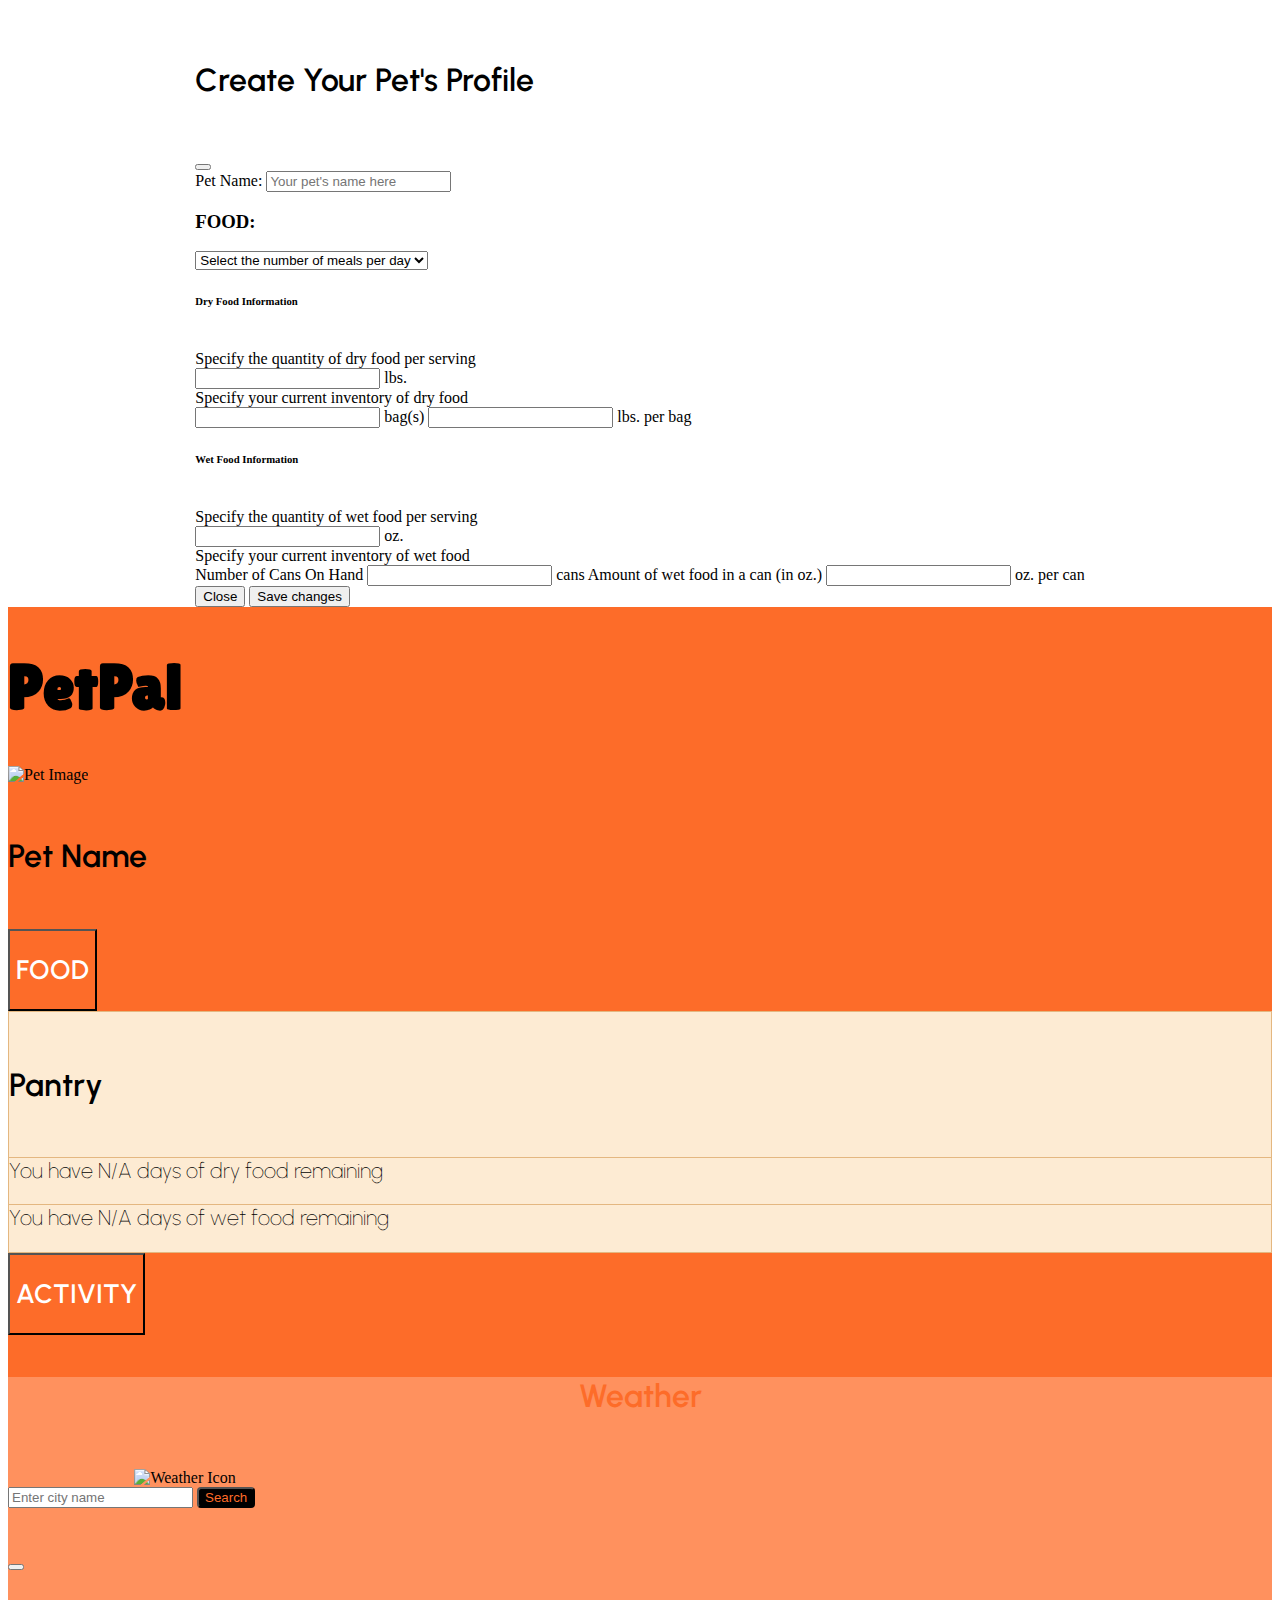
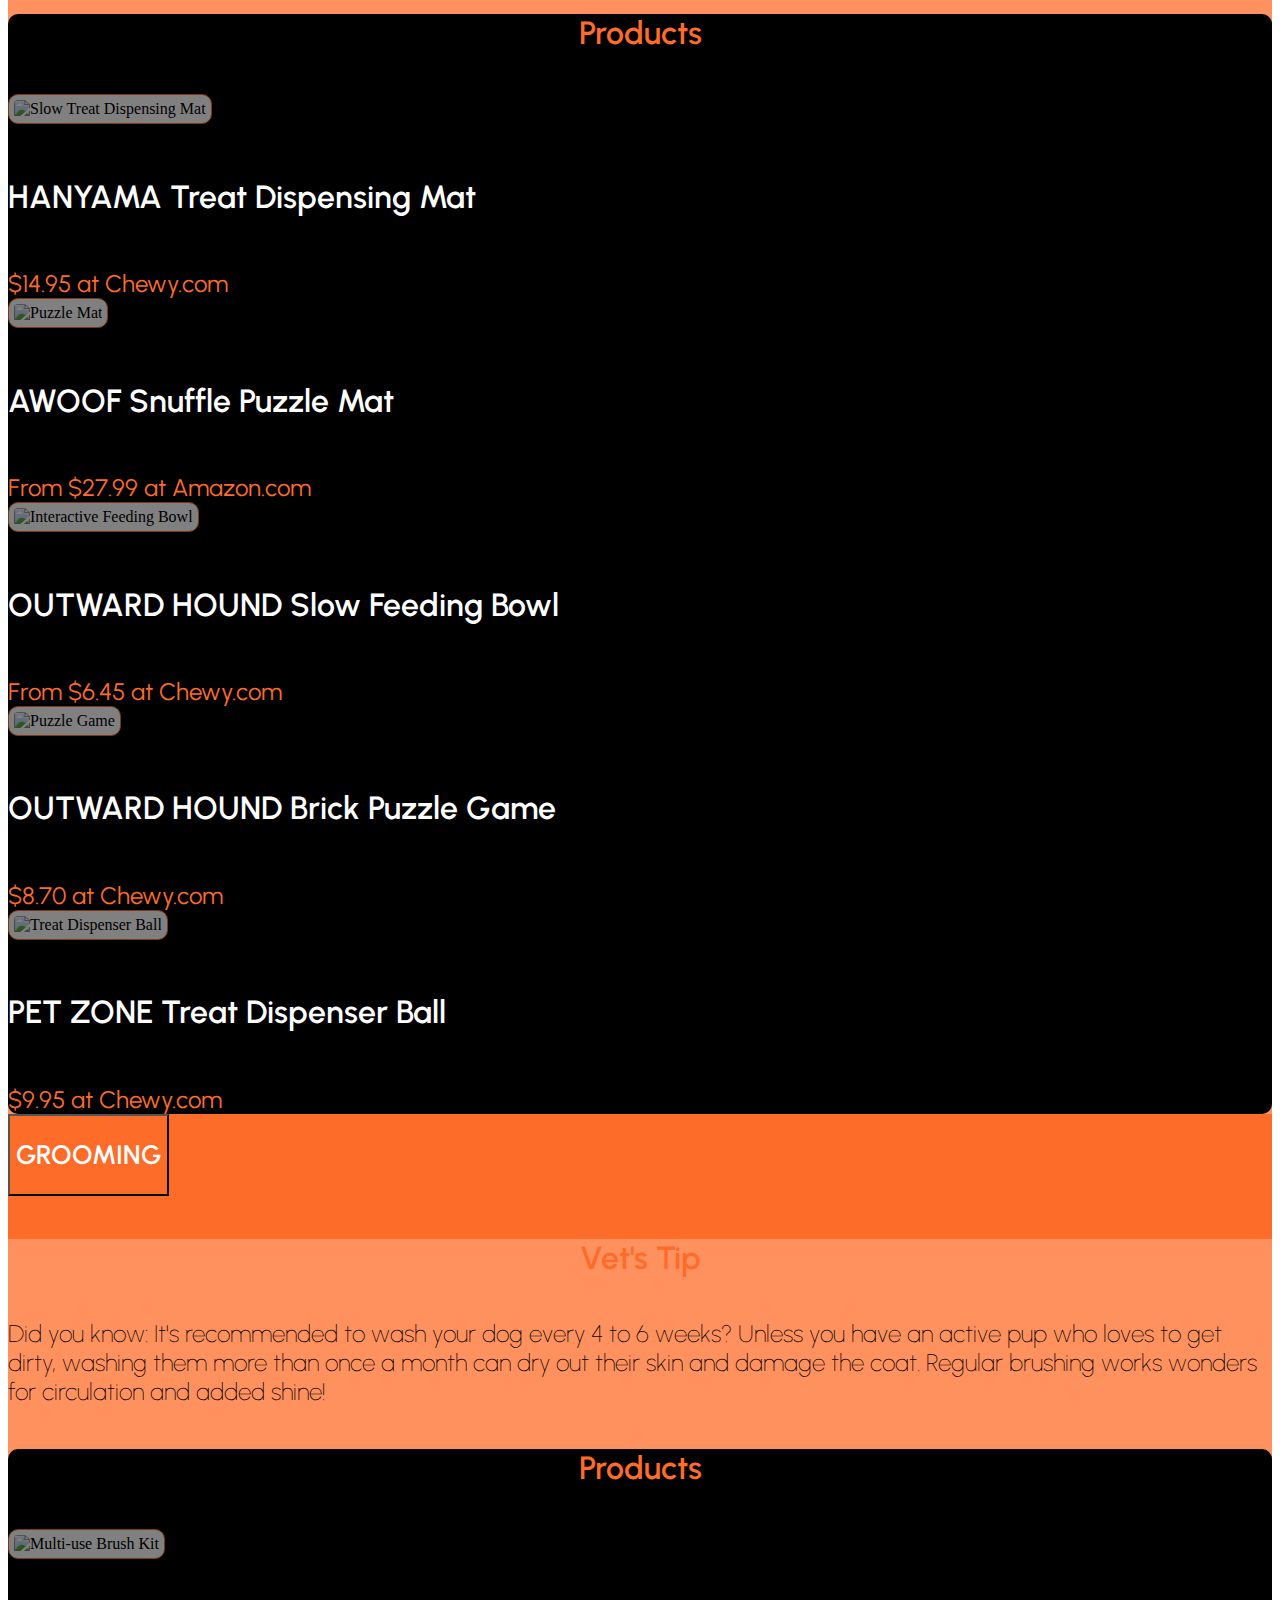
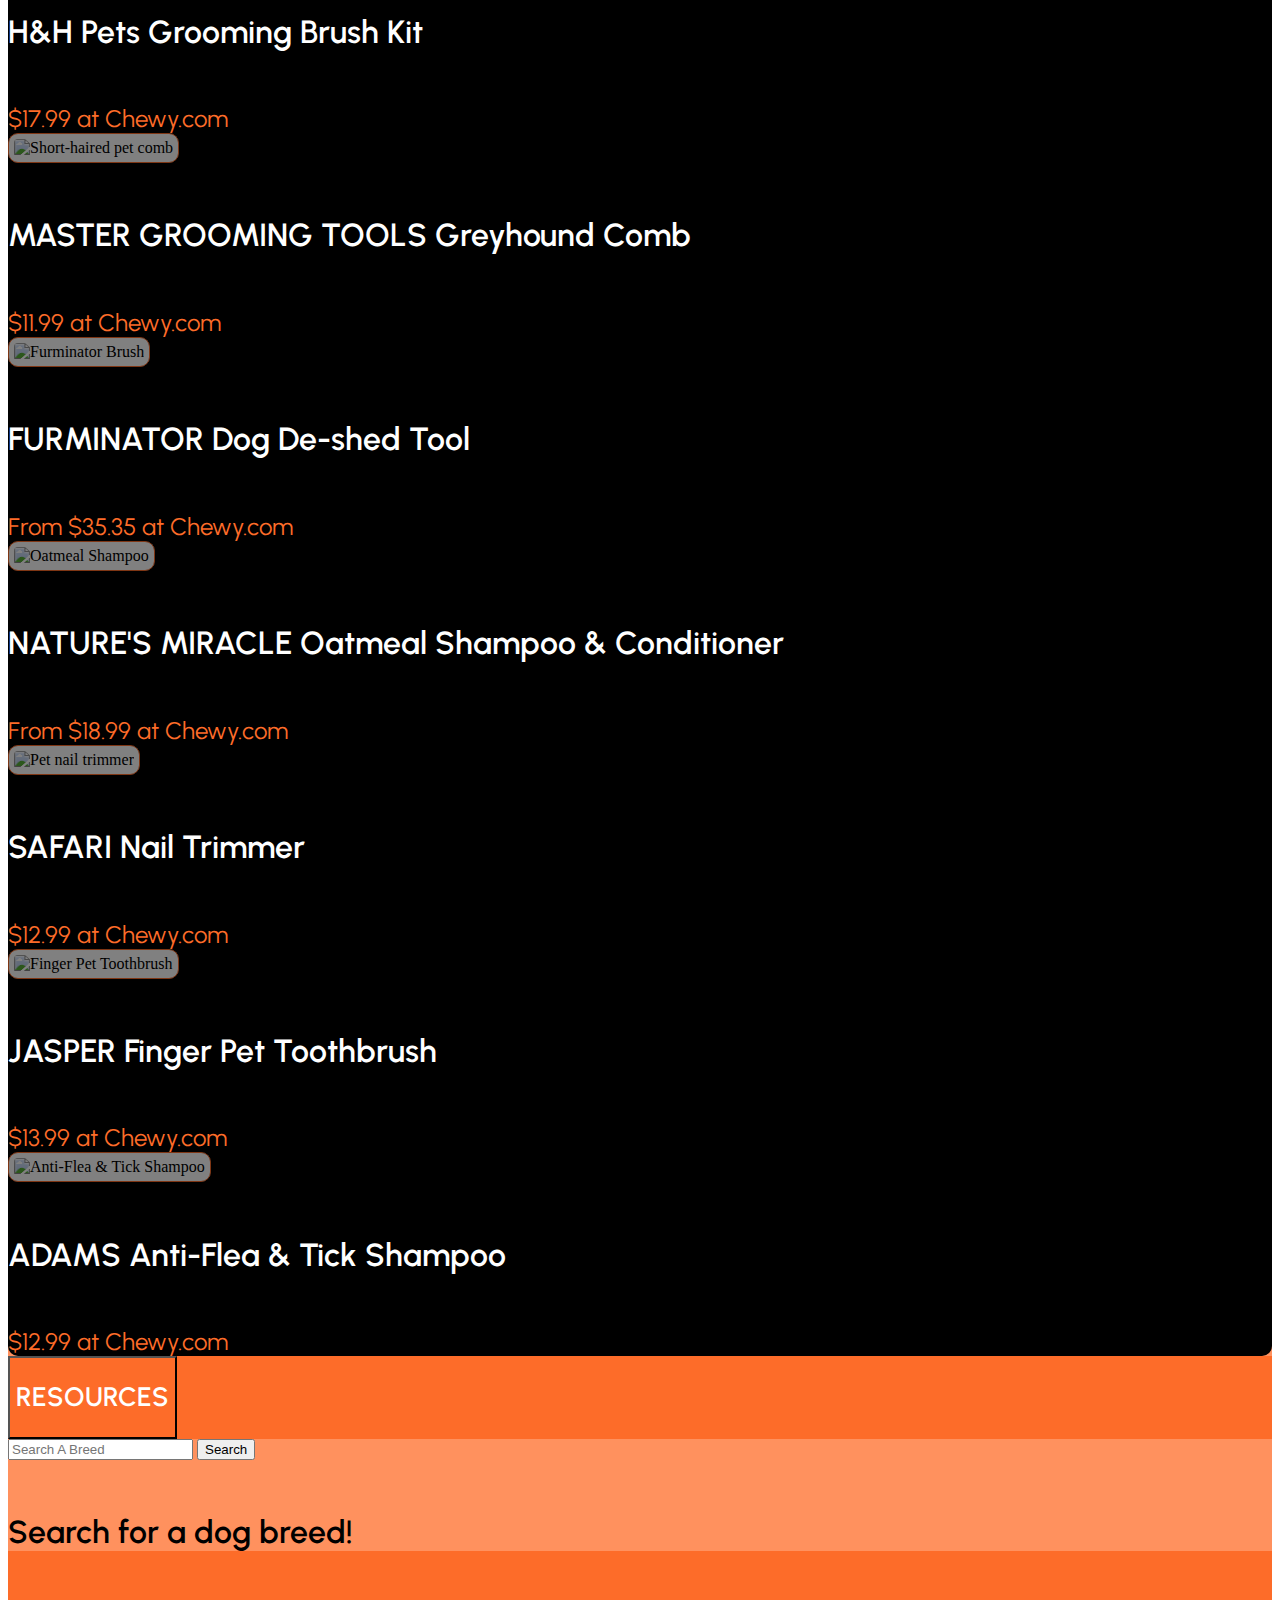
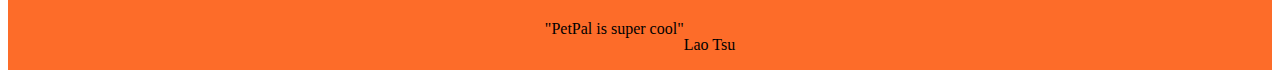
==== index.html @ 25d49518 "Merge pull request #69 from OutlawDisco/devKyle" ====
<!DOCTYPE html>
<html lang="en">
  <head>
    <meta charset="UTF-8" />
    <meta http-equiv="X-UA-Compatible" content="IE=edge" />
    <meta name="viewport" content="width=device-width, initial-scale=1.0" />
    <link
      href="https://cdn.jsdelivr.net/npm/bootstrap@5.2.3/dist/css/bootstrap.min.css"
      rel="stylesheet"
      integrity="sha384-rbsA2VBKQhggwzxH7pPCaAqO46MgnOM80zW1RWuH61DGLwZJEdK2Kadq2F9CUG65"
      crossorigin="anonymous"
    />
    <script src="https://cdn.jsdelivr.net/npm/dayjs@1/dayjs.min.js"></script>
    <script
      src="https://code.jquery.com/jquery-3.3.1.slim.min.js"
      integrity="sha384-q8i/X+965DzO0rT7abK41JStQIAqVgRVzpbzo5smXKp4YfRvH+8abtTE1Pi6jizo"
      crossorigin="anonymous"
    ></script>
    <script
      src="https://cdn.jsdelivr.net/npm/popper.js@1.14.7/dist/umd/popper.min.js"
      integrity="sha384-UO2eT0CpHqdSJQ6hJty5KVphtPhzWj9WO1clHTMGa3JDZwrnQq4sF86dIHNDz0W1"
      crossorigin="anonymous"
    ></script>
    <script
      src="https://cdn.jsdelivr.net/npm/bootstrap@4.3.1/dist/js/bootstrap.min.js"
      integrity="sha384-JjSmVgyd0p3pXB1rRibZUAYoIIy6OrQ6VrjIEaFf/nJGzIxFDsf4x0xIM+B07jRM"
      crossorigin="anonymous"
    ></script>
    <script src="https://ajax.googleapis.com/ajax/libs/jquery/3.6.4/jquery.min.js"></script>
    <link rel="stylesheet" href="https://cdnjs.cloudflare.com/ajax/libs/jqueryui/1.12.1/jquery-ui.min.css" />
    <script src="https://cdnjs.cloudflare.com/ajax/libs/jqueryui/1.12.1/jquery-ui.min.js"></script>
    <link rel="preconnect" href="https://fonts.googleapis.com">
    <link rel="preconnect" href="https://fonts.gstatic.com" crossorigin>
    <link href="https://fonts.googleapis.com/css2?family=Lilita+One&family=Urbanist:ital,wght@0,100;0,200;0,300;0,400;0,500;0,600;0,700;0,800;0,900;1,100;1,200;1,300;1,400;1,500;1,600;1,700;1,800;1,900&display=swap" rel="stylesheet"><link rel="stylesheet" href="./assets/style.css" />
    <link rel="icon" type="image/png" href="./assets/Images/navIcon.png">
    <title>PetPal</title>
  </head>
  <body>
    <!-- start modal -->
    <div id="profile-modal" class="modal-fullscreen-lg-down p-5">
  <div class="modal-dialog">
    <div class="modal-content">
      <div class="modal-header">
        <h5 class="modal-title mb-3">Create Your Pet's Profile</h5>
        <button type="button" class="btn-close" data-bs-dismiss="modal" aria-label="Close"></button>
      </div>
      <div class="modal-body">
        <div class="my-1">
          <label for="pet-name-input" class="form-label">Pet Name:</label>
          <input type="text" class="form-control" id="pet-name-input" placeholder="Your pet's name here">
        </div>

        <section class="food">
          <h3 class="mt-5">FOOD:</h3>

          <select class="form-select mb-3" id="meals-select" aria-label="Default select example">
            <option selected>Select the number of meals per day</option>
            <option value="1">1</option>
            <option value="2">2</option>
            <option value="3">3</option>
            <option value="4">4</option>
            <option value="5">5</option>
            <option value="6">More</option>
          </select>

          <div id="dry-food-check" class="form-check mt-5">
            <h6>Dry Food Information</h6>
            <br>
          </div>
          <div id="pantry-dry-food">
            <label for="dry-meal-portion" class="form-label mt-3">Specify the quantity of dry food per serving</label>
            <div id="dry-food-meal" class="input-group input-group-sm mb-3">
              <input id="dry-food-meal-input" type="text" class="form-control" aria-label="dry-meal-portion">
              <span class="input-group-text">lbs.</span>
            </div>
            <label for="dry-inventory" class="form-label mt-3">Specify your current inventory of dry food</label>
            <div id="dry-inventory" class="input-group input-group-sm mb-3">
              <input type="text" class="form-control" id="dry-inventory-bags" aria-label="dry-inventory-bags">
              <span class="input-group-text">bag(s)</span>
              <input type="text" class="form-control" id="dry-inventory-lbs" aria-label="dry-inventory-lbs">
              <span class="input-group-text">lbs. per bag</span>
            </div>
          </div>

          <div id="wet-food-check" class="form-check mt-5">
            <h6>Wet Food Information</h6>
            <br>
            <div id="pantry-wet-food">
              <label for="wet-meal-portion" class="form-label mt-3">Specify the quantity of wet food per serving</label>
              <div id="wet-food-meal" class="input-group input-group-sm mb-3">
                <input id="wet-food-meal-input" type="text" class="form-control" aria-label="wet-meal-portion">
                <span class="input-group-text">oz.</span>
              </div>
              <label for="wet-inventory" class="form-label mt-3">Specify your current inventory of wet food</label>
              <div id="wet-inventory" class="input-group input-group-sm mb-3">
                <label for="wet-inventory-cans">Number of Cans On Hand</label>
                <input type="text" class="form-control" id="wet-inventory-cans" aria-label="wet-inventory-cans">
                <span class="input-group-text">cans</span>
                <label for="wet-inventory-oz">Amount of wet food in a can (in oz.)</label>
                <input type="text" class="form-control" id="wet-inventory-oz" aria-label="wet-inventory-oz">
                <span class="input-group-text">oz. per can</span>
              </div>
            </div>
          </div>
        </section>
      </div>
      <div class="modal-footer">
        <button type="button" class="btn btn-secondary" data-bs-dismiss="modal">Close</button>
        <button id="pantry-submit" type="button" class="btn btn-primary">Save changes</button>
      </div>
    </div>
  </div>
</div>
    <!-- end modal -->
    <div class="container-fluid p-5 rounded custom-app-container">
      <!-- start header -->
      <header> 
      <div class="row"> 
        <div class="col-12 d-flex flex-column align-items-center custom-pet-header ">
          <h1><span class="text-white">Pet</span>Pal</h1>
            <img id="pet-img" class="rounded-circle border" src="https://www.bil-jac.com/Images/DogPlaceholder.svg" alt="Pet Image" />
              <h5 id="pet-name" class="text-center p-3">Pet Name</h5>
        </div>
      </header>
      <!-- end header -->

      <!-- accordion for food, activity, grooming, and resources -->
      <!-- Food Section -->
      <div class="accordion" id="accordion-options">
        <div class="accordion-item">
          <button
            class="accordion-button collapsed w-100 d-flex position-relative custom-tab"
            type="button"
            data-bs-toggle="collapse"
            data-bs-target="#collapseOne"
            aria-expanded="false"
            aria-controls="collapseOne"
          >
            <h2 class="accordion-header p-3" id="headingOne">FOOD</h2>
          </button>

          <div
            id="collapseOne"
            class="accordion-collapse collapse"
            aria-labelledby="headingOne"
            data-bs-parent="#accordion-options"
          >
            <div class="accordion-body custom-tab-body">
              <div class="custom-pantry-box w-100 d-flex flex-column rounded p-2">
                <h5> Pantry </h5>
                <p class="pt-2 d-none" id="pantry-dry-text"> You have <span id="dry-food-remaining" class="fw-bold text-success"> N/A </span> days of dry food remaining </p>
                <p class="pt-2 d-none" id="pantry-wet-text"> You have <span id="wet-food-remaining" class="fw-bold text-danger"> N/A </span> days of wet food remaining </p>
                <!-- <p class="pt-2"> You have <span class="fw-bold text-success"> 10 </span> treats remaining </p> -->

              
              </div>
            </div>
          </div>
        </div>
<!-- Activity Section -->
        <div class="accordion-item">
          <button

            class="accordion-button collapsed w-100 d-flex justify-content-end position-relative custom-tab"
            type="button"
            data-bs-toggle="collapse"
            data-bs-target="#collapseTwo"
            aria-expanded="false"
            aria-controls="collapseTwo"
          >
            <h2 class="accordion-header p-3" id="headingTwo">ACTIVITY</h2>
            
          </button>

          <div
            id="collapseTwo"
            class="accordion-collapse collapse"
            aria-labelledby="headingTwo"
            data-bs-parent="#accordion-options">

            <div class="accordion-body custom-tab-body">
              <div id="activity-container" class="container-fluid p-2"> 
                <div class="row d-flex justify-content-around">
                <div class="card col-sm-12 col-md-5 mt-3 weather-card">
                <div class="card-body">
                  <h4 class="pb-3"> Weather</h4>
                  <h5 class="card-title" id="weather-title"></h5>
                  <p class="card-text" id="weather-temp" style="font-size: 170%;"></p>
                  <p id="weather-date"></p>
                  <img id="weather-icon" alt="Weather Icon" />
                
                  <div class="col-sm-12 my-3">
                    <input type="text" id="city-input" placeholder="Enter city name" />
                    <button id="search-btn">Search</button>
                  </div>
                  <div id="dog-day-alert" class="alert alert-warning alert-dismissible fade show" role="alert">
                    <h5 id="dog-day-title"> </h5>
                    <p id="dog-day-text"> </p>
                    <button type="button" class="btn-close" data-bs-dismiss="alert" aria-label="Close"></button>
                  </div>
                </div>
                
              </div>
              

              <div id="carousel-container" class="col-sm-12 col-md-5 mt-3 p-2">   
              <div id="pet-product-carousel" class="carousel slide d-flex align-items-center p-2" data-ride="carousel">
                <div class="carousel-inner">
                  <h4 id="carousel-header"> Products </h4>
                  <div class="carousel-item active">
                    <img class="d-block custom-carousel-img" src="https://m.media-amazon.com/images/I/81SPonwx+RL.jpg" alt="Slow Treat Dispensing Mat">
                    <div class="carousel-caption custom-caption">
                      <h5>HANYAMA Treat Dispensing Mat</h5>
                      <a href="https://www.chewy.com/hanamya-slow-treat-dispensing-dog-cat/dp/344229" target="_blank"> $14.95 at Chewy.com </a>
                    </div>
                  </div>
                  <div class="carousel-item">
                    <img class="d-block custom-carousel-img" src="https://m.media-amazon.com/images/I/81854QThKTL._AC_SX679_.jpg" alt="Puzzle Mat">
                    <div class="carousel-caption custom-caption">
                      <h5>AWOOF Snuffle Puzzle Mat</h5>
                      <a href="https://www.amazon.com/dp/B09YHFV17S?_encoding=UTF8&psc=1&ref_=cm_sw_r_cp_ud_dp_FR1WDWKVSAFEAVS5Z6CR" target="_blank"> From $27.99 at Amazon.com </a>
                    </div>
                  </div>
                  <div class="carousel-item">
                    <img class="d-block custom-carousel-img" src="https://image.chewy.com/is/image/catalog/85932_MAIN._AC_SL1200_V1636512459_.jpg" alt="Interactive Feeding Bowl">
                    <div class="carousel-caption custom-caption">
                      <h5>OUTWARD HOUND Slow Feeding Bowl</h5>
                      <a href="https://www.chewy.com/outward-hound-fun-feeder-interactive/dp/113715?utm_source=google-product&utm_medium=cpc&utm_campaign=12620219446&utm_content=Outward%20Hound&utm_term=&gclid=CjwKCAjwpuajBhBpEiwA_ZtfhXtW_DNniqsr7gStCNseg64lVu2Sog0USS8MrXyD3h0Td9I3B2vmhhoCFHEQAvD_BwE" target="_blank"> From $6.45 at Chewy.com </a>
                    </div>
                  </div>
                  <div class="carousel-item">
                    <img class="d-block custom-carousel-img" src="https://image.chewy.com/is/image/catalog/148601_MAIN._AC_SL1200_V1636512519_.jpg" alt="Puzzle Game">
                    <div class="carousel-caption custom-caption">
                      <h5>OUTWARD HOUND Brick Puzzle Game</h5>
                      <a href="https://www.chewy.com/nina-ottosson-by-outward-hound-brick/dp/175427" target="_blank"> $8.70 at Chewy.com </a>
                    </div>
                  </div>
                  <div class="carousel-item">
                    <img class="d-block custom-carousel-img" src="https://image.chewy.com/is/image/catalog/115631_Main._AC_SL1200_V1583770077_.jpg" alt="Treat Dispenser Ball">
                    <div class="carousel-caption custom-caption">
                      <h5>PET ZONE Treat Dispenser Ball </h5>
                      <a href="https://www.chewy.com/pet-zone-iq-treat-dispenser-ball-dog/dp/142884?utm_source=google-product&utm_medium=cpc&utm_campaign=19996370614&utm_content=Pet%20Zone&utm_term=&gclid=CjwKCAjwpuajBhBpEiwA_ZtfhWq9sECXS4uYb-Kn6KTImyUzxCtBiAjvqKZ720PKYuwQp75PeCqQARoC9h4QAvD_BwE" target="_blank"> $9.95 at Chewy.com </a>
                    </div>
                  </div>
                  
                </div>
                <a class="carousel-control-prev" href="#carouselExampleControls" role="button" data-slide="prev">
                  <span class="carousel-control-prev-icon" aria-hidden="true"></span>
                  <span class="sr-only"></span>
                </a>
                <a class="carousel-control-next" href="#carouselExampleControls" role="button" data-slide="next">
                  <span class="carousel-control-next-icon" aria-hidden="true"></span>
                  <span class="sr-only"></span>
                </a>
              </div>
            </div>
            </div>
            </div>
            </div>
          </div>
        </div>
<!-- Grooming section -->
        <div class="accordion-item">
          <button
            class="accordion-button collapsed w-100 d-flex justify-content-end position-relative custom-tab"
            type="button"
            data-bs-toggle="collapse"
            data-bs-target="#collapseThree"
            aria-expanded="false"
            aria-controls="collapseThree"
          >
            <h2 class="accordion-header p-3" id="headingThree">GROOMING</h2>
          </button>
          <div
            id="collapseThree"
            class="accordion-collapse collapse"
            aria-labelledby="headingThree"
            data-bs-parent="#accordion-options">
            <div class="accordion-body custom-tab-body">
              <section class="grooming">
                <div id="activity-container" class="container-fluid p-2"> 
                  <div class="row d-flex justify-content-around">
                  <div class="card col-sm-12 col-md-5 mt-3 weather-card">
                  <div class="card-body">
                    <h4 class="pb-3"> Vet's Tip </h4>
                    <p class="card-text custom-text"> Did you know: It's recommended to wash your dog every 4 to 6 weeks?  Unless you have an active pup who loves to get dirty, washing them more than once a month can dry out their skin and damage the coat.  Regular brushing works wonders for circulation and added shine! </p>
                  </div>
                </div>
                <div id="carousel-container" class="col-sm-12 col-md-5 mt-3 p-2">   
                  <div id="pet-product-carousel" class="carousel slide d-flex align-items-center p-2" data-ride="carousel">
                    <div class="carousel-inner">
                      <h4 id="carousel-header"> Products </h4>
                      <div class="carousel-item active">
                        <img class="d-block custom-carousel-img" src="https://image.chewy.com/is/image/catalog/301331_MAIN._AC_SL1200_V1627349562_.jpg" alt="Multi-use Brush Kit">
                        <div class="carousel-caption custom-caption">
                          <h5>H&H Pets Grooming Brush Kit</h5>
                          <a href="https://www.chewy.com/hh-pets-multi-functional-dog-cat/dp/327660" target="_blank"> $17.99 at Chewy.com </a>
                        </div>
                      </div>
                      <div class="carousel-item">
                        <img class="d-block custom-carousel-img" src="https://image.chewy.com/is/image/catalog/136583_MAIN._AC_SL1200_V1504025732_.jpg" alt="Short-haired pet comb">
                        <div class="carousel-caption custom-caption">
                          <h5> MASTER GROOMING TOOLS Greyhound Comb</h5>
                          <a href="https://www.chewy.com/master-grooming-tools-greyhound-comb/dp/163564" target="_blank"> $11.99 at Chewy.com </a>
                        </div>
                      </div>
                      <div class="carousel-item">
                        <img class="d-block custom-carousel-img" src="https://image.chewy.com/is/image/catalog/243247_PT3._AC_SL1200_V1594392357_.jpg" alt="Furminator Brush">
                        <div class="carousel-caption custom-caption">
                          <h5> FURMINATOR Dog De-shed Tool</h5>
                          <a href="https://www.chewy.com/furminator-short-hair-dog-deshedding/dp/269733" target="_blank"> From $35.35 at Chewy.com </a>
                        </div>
                      </div>
                      <div class="carousel-item">
                        <img class="d-block custom-carousel-img" src="https://image.chewy.com/is/image/catalog/631046_MAIN._AC_SL1200_V1667918539_.jpg" alt="Oatmeal Shampoo">
                        <div class="carousel-caption custom-caption">
                          <h5>NATURE'S MIRACLE Oatmeal Shampoo & Conditioner </h5>
                          <a href="https://www.chewy.com/natures-miracle-supreme-odor-control/dp/631046" target="_blank"> From $18.99 at Chewy.com </a>
                        </div>
                      </div>
                      <div class="carousel-item">
                        <img class="d-block custom-carousel-img" src="https://image.chewy.com/is/image/catalog/61227_MAIN._AC_SL1200_V1673648620_.jpg" alt="Pet nail trimmer">
                        <div class="carousel-caption custom-caption">
                          <h5> SAFARI Nail Trimmer </h5>
                          <a href="https://www.chewy.com/safari-professional-nail-trimmer-dogs/dp/46208" target="_blank"> $12.99 at Chewy.com </a>
                        </div>
                      </div>
                      <div class="carousel-item">
                        <img class="d-block custom-carousel-img" src="https://image.chewy.com/is/image/catalog/333236_MAIN._AC_SL1200_V1632976870_.jpg" alt="Finger Pet Toothbrush">
                        <div class="carousel-caption custom-caption">
                          <h5> JASPER Finger Pet Toothbrush </h5>
                          <a href="https://www.chewy.com/jasper-finger-dog-cat-toothbrush/dp/351740" target="_blank"> $13.99 at Chewy.com </a>
                        </div>
                      </div>
                      <div class="carousel-item">
                        <img class="d-block custom-carousel-img" src="https://image.chewy.com/is/image/catalog/74679_MAIN._AC_SL1200_V1679679327_.jpg" alt="Anti-Flea & Tick Shampoo">
                        <div class="carousel-caption custom-caption">
                          <h5> ADAMS Anti-Flea & Tick Shampoo </h5>
                          <a href="https://www.chewy.com/adams-plus-flea-tick-shampoo-wprecor/dp/102579" target="_blank"> $12.99 at Chewy.com </a>
                        </div>
                      </div>
                      
                    </div>
                    <a class="carousel-control-prev" href="#carouselExampleControls" role="button" data-slide="prev">
                      <span class="carousel-control-prev-icon" aria-hidden="true"></span>
                      <span class="sr-only"></span>
                    </a>
                    <a class="carousel-control-next" href="#carouselExampleControls" role="button" data-slide="next">
                      <span class="carousel-control-next-icon" aria-hidden="true"></span>
                      <span class="sr-only"></span>
                    </a>
                  </div>
                  </div>

              </section>
            </div>
          </div>
        </div>
<!-- Resources section -->
        <div class="accordion-item">
          <button
            class="accordion-button collapsed w-100 d-flex justify-content-end position-relative custom-tab"
            type="button"
            data-bs-toggle="collapse"
            data-bs-target="#collapseFour"
            aria-expanded="false"
            aria-controls="collapseFour"
          >
            <h2 class="accordion-header p-3" id="headingFour">RESOURCES</h2>
          </button>

          <div
            id="collapseFour"
            class="accordion-collapse collapse"
            aria-labelledby="headingFour"
            data-bs-parent="#accordion-options"
          >
            <div class="accordion-body custom-tab-body">
              <!-- start dog search -->
              <div class="row my-4 justify-content-around align-items-center">
        <div class="col-sm-12 mb-4">
          <form id="dog-form">
            <input type="text" id="breed-input" placeholder="Search A Breed" />
            <button class="btn btn-dark" type="submit">Search</button>
          </form>
        </div>
        <div class="col-sm-12 col-md-5 text-center">
          <div class="card">
            <div class="card-body">
              <h5 class="card-title" id="dog-breed"></h5>
              <p class="card-text" id="dog-temperament"></p>
              <p id="dog-life-span"></p>
              <img style="max-width: 400px; display: none;" id="dog-img" alt="Dog Picture" />
            </div>
          </div>
        </div>
        <div class="col-sm-12 col-md-4 adopt-section text-center" style="display: none;" >
          <h3>Looking to adopt or learn more about this breed?</h3>
          <button class="btn btn-dark" id="adopt-btn">Click Here!</button>
        </div>
      </div>
      <!-- end dog search -->
            </div>
          </div>
        </div>
      </div>
      <!-- end accordion -->
      <blockquote class="blockquote mb-0">
          <p>"PetPal is super cool"</p>
          <footer class="blockquote-footer">Lao Tsu <cite title="Source Title"></cite></footer>
      </blockquote>
    </div>
    
    
        
      

    <script src="https://cdn.jsdelivr.net/npm/bootstrap@5.2.3/dist/js/bootstrap.bundle.min.js" integrity="sha384-kenU1KFdBIe4zVF0s0G1M5b4hcpxyD9F7jL+jjXkk+Q2h455rYXK/7HAuoJl+0I4" crossorigin="anonymous"></script>
    <script src="assets/script.js"></script>
  </body>
</html>
---- assets/style.css ----
* {
  box-sizing: border-box;
}

:root {
  --deep-orange: #fd6c29;
  --soft-orange: #ff915e;
  --opaque-black: rgba(0, 0, 0, 0.5);
}

.custom-app-container {
  background-color: var(--deep-orange);
}

body {
  display: flex;
  flex-direction: column;
  align-items: center;
}

header {
  background-color: var(--deep-orange);
}

h1 {
  font-family: "Lilita One", sans-serif;
  font-size: 48pt;
}

h2 {
  font-family: "Urbanist", sans-serif;
  font-weight: 600;
  color: white;
  font-size: 200%;
}

h4 {
  text-align: center;
  font-family: "Urbanist", sans-serif;
  color: var(--deep-orange);
  font-weight: 600;
  font-size: 200%;
}

h5 {
  font-family: "Urbanist", sans-serif;
  font-size: 200%;
  font-weight: 600;
  color: black;
}


.custom-caption h5{
    color: white;
}

h5#dog-day-title {
  font-size: 170%;

}

a {
  text-decoration: none;
  color: black;
  font-family: "Urbanist", sans-serif;
  font-size: 16pt;
  font-weight: 400;
}

a:hover {
  color: black;
  font-weight: 600;
}

#pet-img {
  width: 100px;
  height: 100px;
  object-fit: cover;
}

.custom-tab {
  background-color: var(--deep-orange);
}

.custom-tab:focus {
  color: white;
  background-color: var(--soft-orange);
  border: 0;
  outline: 0;
  box-shadow: 0 0 0 0;
}

.custom-tab:focus h2 {
  font-size: 225%;
  font-weight: 800;
  color: black;
}

.custom-tab-body {
  background-color: var(--soft-orange);
}

.custom-tab-body p {
  font-family: "Urbanist", sans-serif;
  font-weight: lighter;
}

.custom-pantry-box {
  background-color: rgb(253, 235, 211);
  border: solid 1px rgb(228, 183, 128);
}

.custom-pantry-box p {
  color: black;
  font-size: 16pt;
  border-top: solid 1px rgb(228, 183, 128);
}

.custom-pantry-box a {
  color: black;
  font-size: 16pt;
  border-top: solid 1px rgb(228, 183, 128);
}

.weather-card {
  border-radius: 10px;
}

#pet-product-carousel {
  background-color: black;
  border-radius: 10px;
}

.carousel-item img {
  opacity: 50%;
  border: 1px solid var(--deep-orange);
  border-radius: 10px;
  height: 100%;
  aspect-ratio: 1 / 1;
  width: 100%;
  max-height: 100%;
}


.carousel-item a{
    text-decoration: none;
    color: var(--deep-orange);
    font-family: 'Urbanist', sans-serif;
    font-size: 150%;
    font-weight: 400;
}

.carousel-item a:hover {
  font-weight: 600;
}

#carousel-header {
  align-self: center;
  color: var(--deep-orange);
}

#weather-icon {
  min-width: 15%;
  height: auto;
  padding-left: 10%;
}

#input-box {
  display: flex;
  flex-shrink: 1;
}

#search-btn {
  border-radius: 4px;
  background-color: black;
  color: var(--deep-orange);
}

input {
  flex-shrink: 2;
}

img.custom-carousel-img {
  object-fit: contain;
  padding: 5px;
  background-color: white;
}

@media screen and (min-width: 540px) {
  p.custom-text {
    font-size: 150%;
  }
}
blockquote {
  display: flex;
  justify-content: center;
  align-items: end;
}


@media screen and (min-width: 540px){
    p.custom-text{
        font-size: 150%;
    }
}

@media screen and (max-width: 540px){
    .custom-caption h5{
        font-size: 140%;
    }
    .carousel-item a{
        font-size: 100%;
    }
}
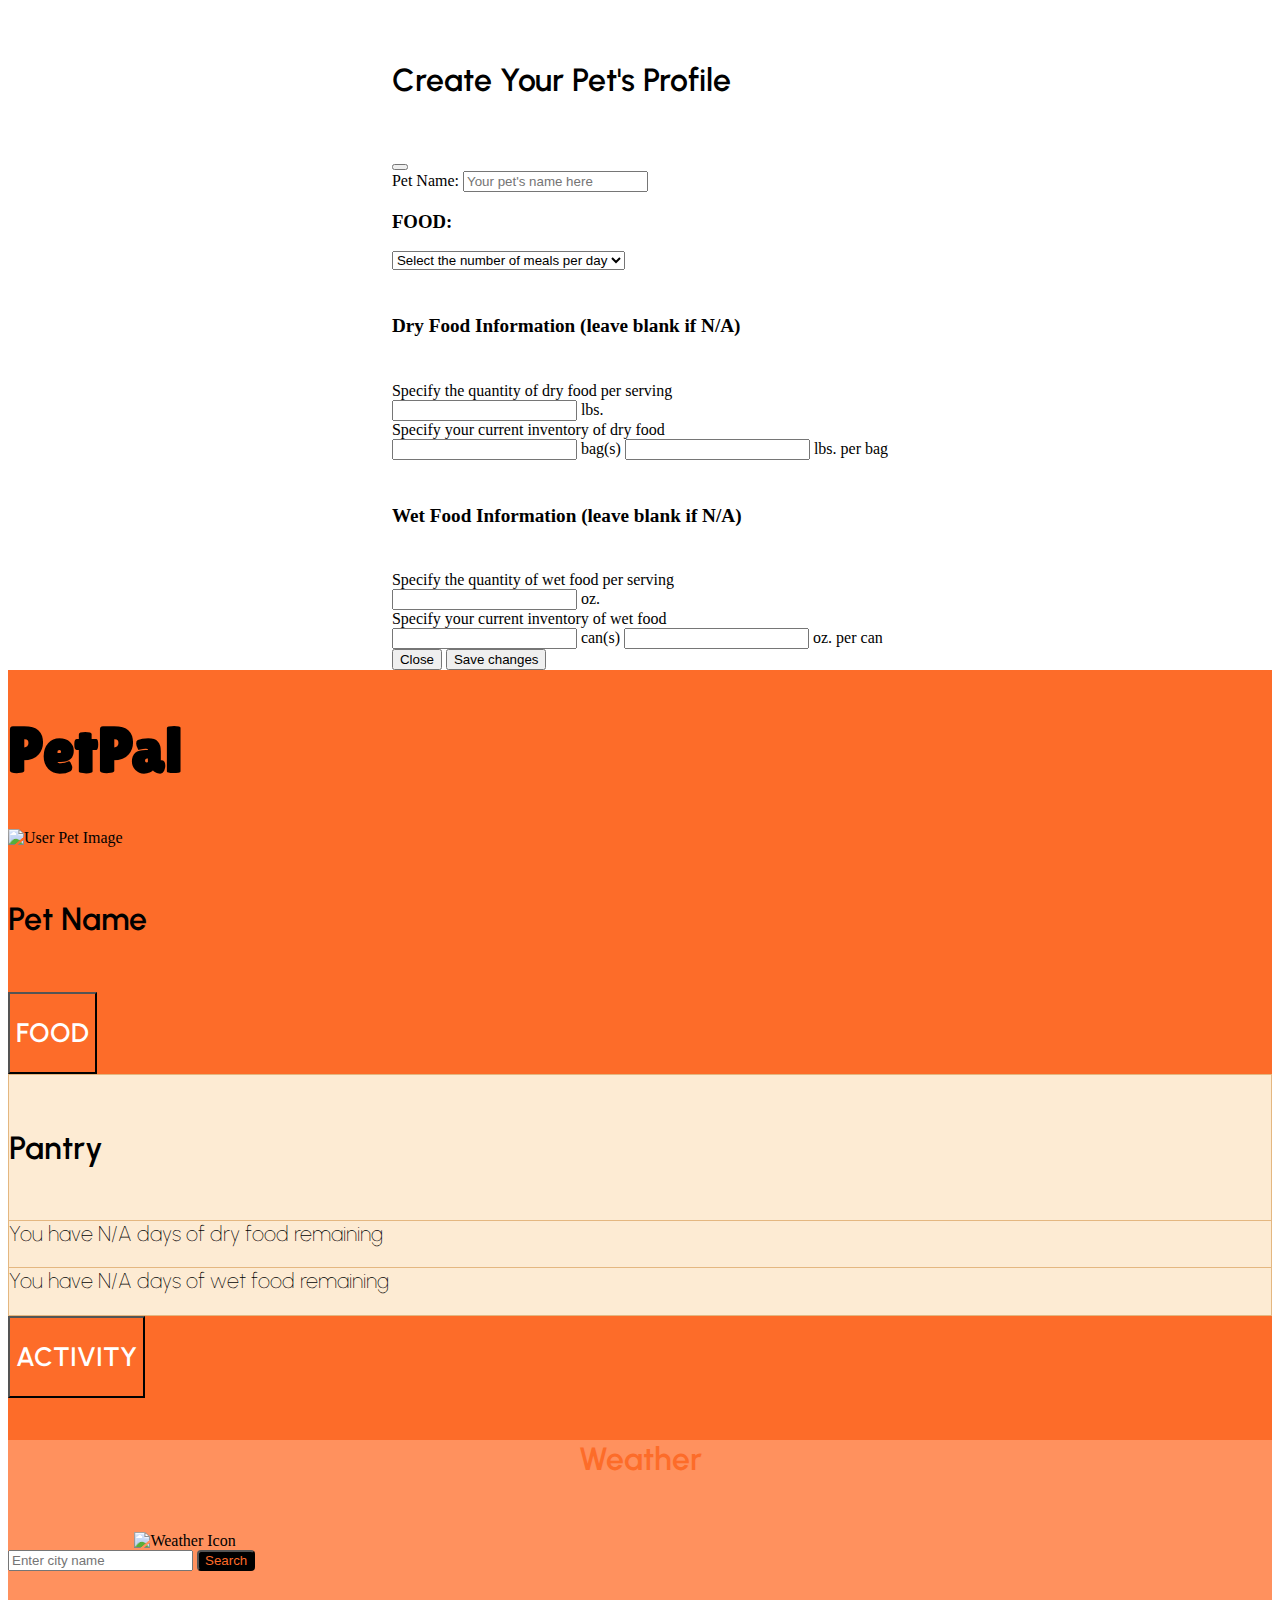
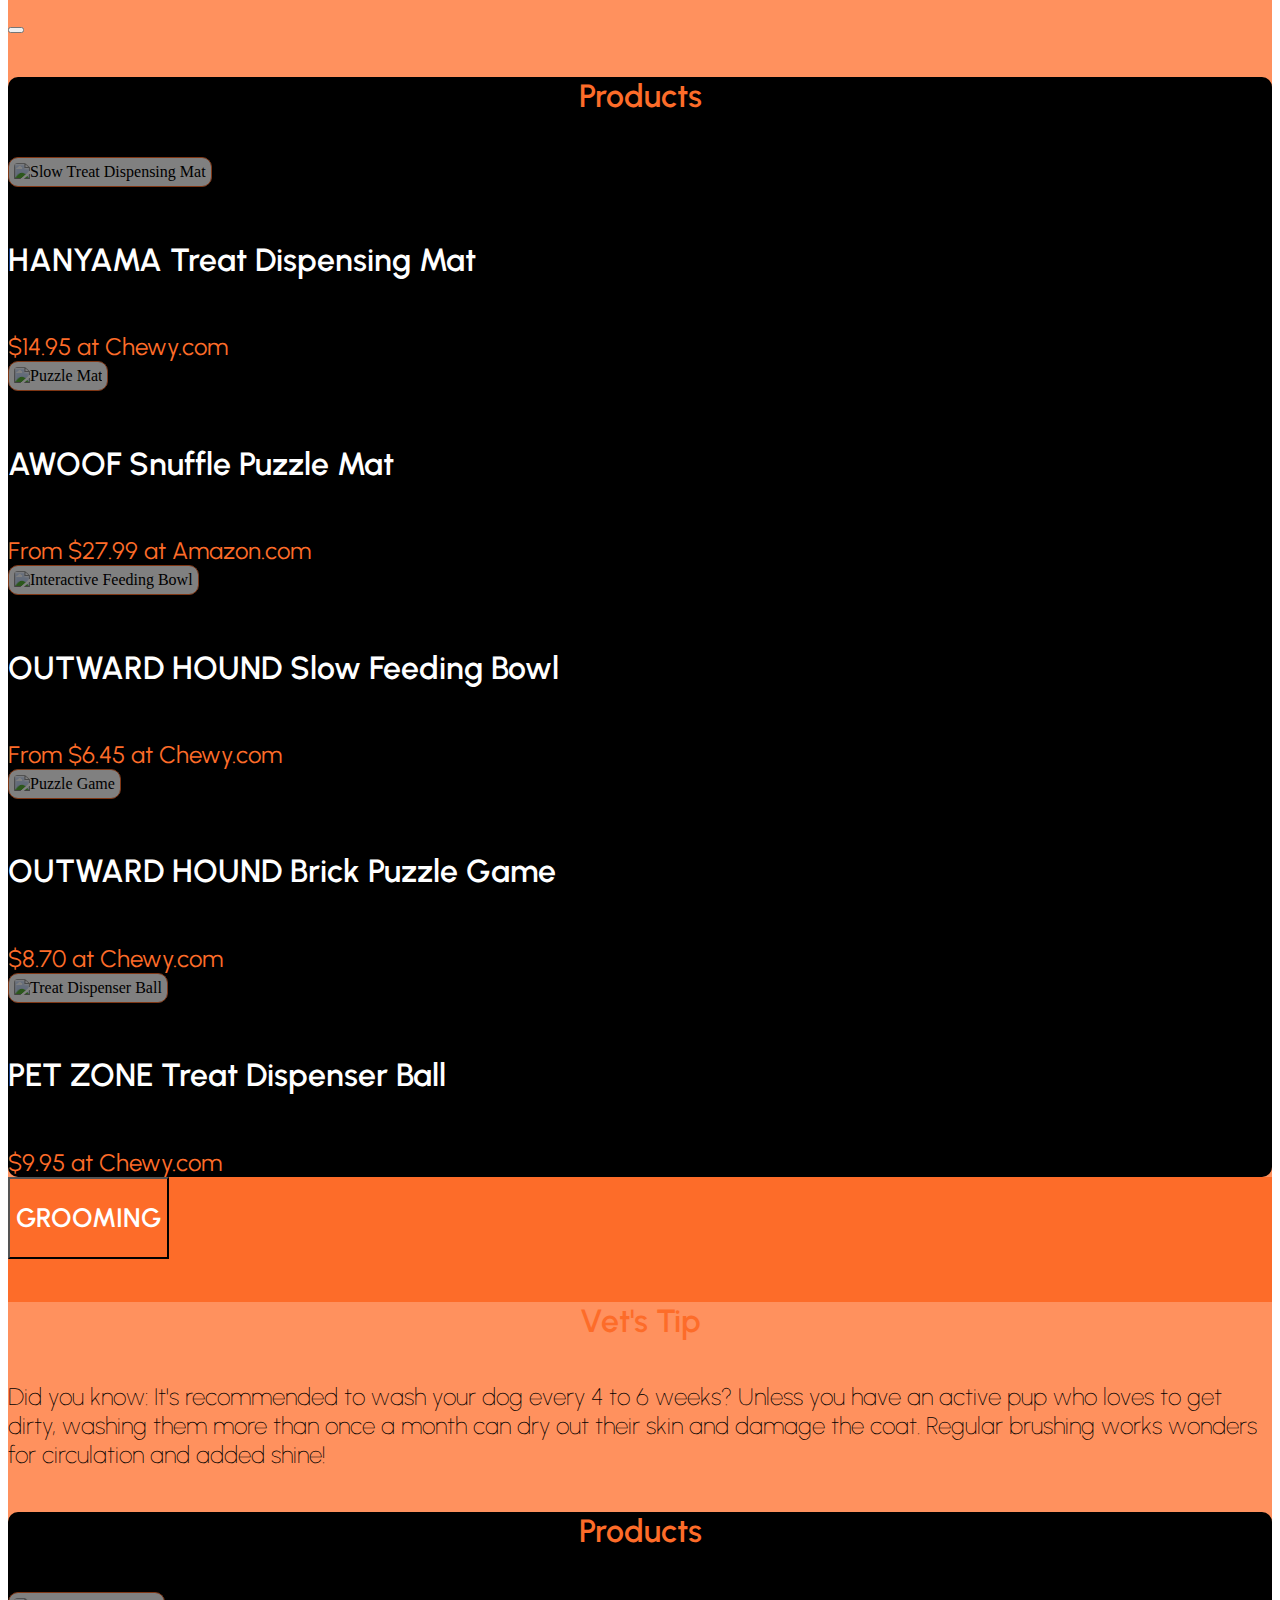
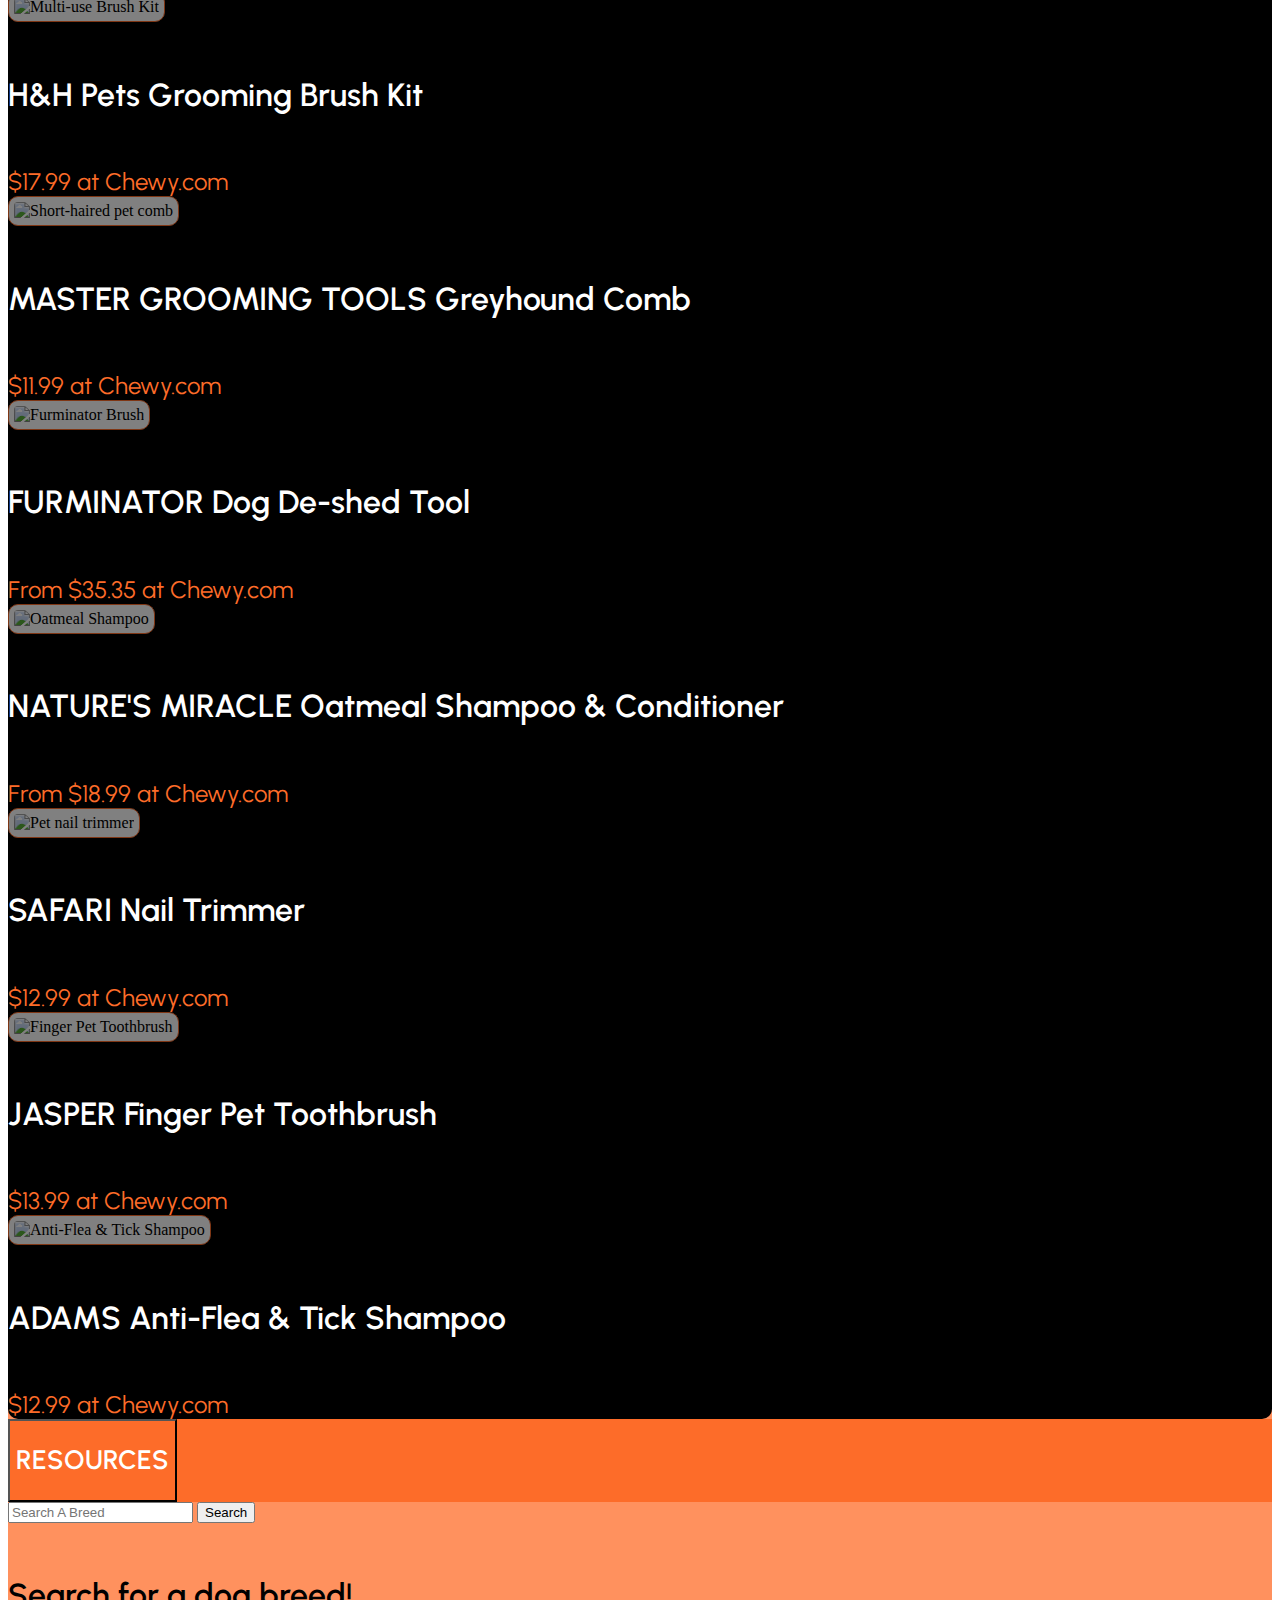
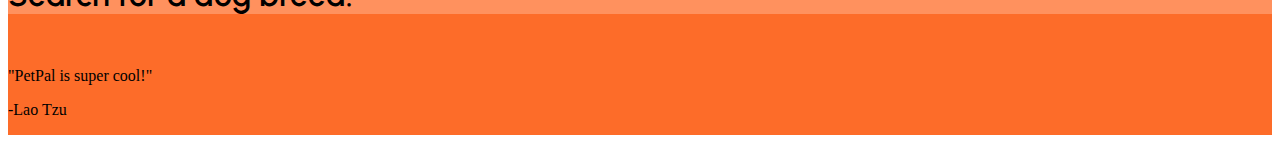
==== commit 8b54bdfa: "fixed some minor aestetic details and added some comments to HTML and CSS code" ====
--- a/index.html
+++ b/index.html
@@ -37,11 +37,11 @@
   </head>
   <body>
     <!-- start modal -->
-    <div id="profile-modal" class="modal-fullscreen-lg-down p-5">
-  <div class="modal-dialog">
+  <div id="profile-modal" class="modal-fullscreen-lg-down p-5">
+    <div class="modal-dialog">
     <div class="modal-content">
       <div class="modal-header">
-        <h5 class="modal-title mb-3">Create Your Pet's Profile</h5>
+        <h5 class="modal-title mb-2">Create Your Pet's Profile</h5>
         <button type="button" class="btn-close" data-bs-dismiss="modal" aria-label="Close"></button>
       </div>
       <div class="modal-body">
@@ -49,10 +49,8 @@
           <label for="pet-name-input" class="form-label">Pet Name:</label>
           <input type="text" class="form-control" id="pet-name-input" placeholder="Your pet's name here">
         </div>
-
         <section class="food">
           <h3 class="mt-5">FOOD:</h3>
-
           <select class="form-select mb-3" id="meals-select" aria-label="Default select example">
             <option selected>Select the number of meals per day</option>
             <option value="1">1</option>
@@ -64,17 +62,16 @@
           </select>
 
           <div id="dry-food-check" class="form-check mt-5">
-            <h6>Dry Food Information</h6>
-            <br>
+            <h6>Dry Food Information <span class="fw-light fs-6"> (leave blank if N/A) </span></h6>
           </div>
           <div id="pantry-dry-food">
-            <label for="dry-meal-portion" class="form-label mt-3">Specify the quantity of dry food per serving</label>
-            <div id="dry-food-meal" class="input-group input-group-sm mb-3">
+            <label for="dry-meal-portion" class="form-label mt-2">Specify the quantity of dry food per serving</label>
+            <div id="dry-food-meal" class="input-group input-group-sm mb-2">
               <input id="dry-food-meal-input" type="text" class="form-control" aria-label="dry-meal-portion">
               <span class="input-group-text">lbs.</span>
             </div>
-            <label for="dry-inventory" class="form-label mt-3">Specify your current inventory of dry food</label>
-            <div id="dry-inventory" class="input-group input-group-sm mb-3">
+            <label for="dry-inventory" class="form-label mt-2">Specify your current inventory of dry food</label>
+            <div id="dry-inventory" class="input-group input-group-sm mb-2">
               <input type="text" class="form-control" id="dry-inventory-bags" aria-label="dry-inventory-bags">
               <span class="input-group-text">bag(s)</span>
               <input type="text" class="form-control" id="dry-inventory-lbs" aria-label="dry-inventory-lbs">
@@ -83,50 +80,49 @@
           </div>
 
           <div id="wet-food-check" class="form-check mt-5">
-            <h6>Wet Food Information</h6>
-            <br>
+            <h6>Wet Food Information <span class="fw-light fs-6"> (leave blank if N/A) </span></h6>
+          </div>
             <div id="pantry-wet-food">
-              <label for="wet-meal-portion" class="form-label mt-3">Specify the quantity of wet food per serving</label>
-              <div id="wet-food-meal" class="input-group input-group-sm mb-3">
+              <label for="wet-meal-portion" class="form-label mt-2">Specify the quantity of wet food per serving</label>
+              <div id="wet-food-meal" class="input-group input-group-sm mb-2">
                 <input id="wet-food-meal-input" type="text" class="form-control" aria-label="wet-meal-portion">
                 <span class="input-group-text">oz.</span>
               </div>
-              <label for="wet-inventory" class="form-label mt-3">Specify your current inventory of wet food</label>
-              <div id="wet-inventory" class="input-group input-group-sm mb-3">
-                <label for="wet-inventory-cans">Number of Cans On Hand</label>
+              <label for="wet-inventory" class="form-label mt-2">Specify your current inventory of wet food</label>
+              <div id="wet-inventory" class="input-group input-group-sm mb-2">
                 <input type="text" class="form-control" id="wet-inventory-cans" aria-label="wet-inventory-cans">
-                <span class="input-group-text">cans</span>
-                <label for="wet-inventory-oz">Amount of wet food in a can (in oz.)</label>
+                <span class="input-group-text">can(s)</span>
                 <input type="text" class="form-control" id="wet-inventory-oz" aria-label="wet-inventory-oz">
                 <span class="input-group-text">oz. per can</span>
               </div>
             </div>
-          </div>
         </section>
       </div>
       <div class="modal-footer">
-        <button type="button" class="btn btn-secondary" data-bs-dismiss="modal">Close</button>
-        <button id="pantry-submit" type="button" class="btn btn-primary">Save changes</button>
+        <button type="button" class="btn btn-secondary mx-1 my-2" data-bs-dismiss="modal">Close</button>
+        <button id="pantry-submit" type="button" class="btn btn-primary mx-1 my-2">Save changes</button>
       </div>
     </div>
+    </div>
   </div>
-</div>
     <!-- end modal -->
-    <div class="container-fluid p-5 rounded custom-app-container">
+    <!-- app container -->
+  <div class="container-fluid p-5 rounded custom-app-container">
       <!-- start header -->
       <header> 
       <div class="row"> 
         <div class="col-12 d-flex flex-column align-items-center custom-pet-header ">
           <h1><span class="text-white">Pet</span>Pal</h1>
-            <img id="pet-img" class="rounded-circle border" src="https://www.bil-jac.com/Images/DogPlaceholder.svg" alt="Pet Image" />
+            <img id="pet-img" class="rounded-circle border" src="https://www.bil-jac.com/Images/DogPlaceholder.svg" alt="User Pet Image" />
               <h5 id="pet-name" class="text-center p-3">Pet Name</h5>
         </div>
       </header>
       <!-- end header -->
 
-      <!-- accordion for food, activity, grooming, and resources -->
-      <!-- Food Section -->
+      <!-- Bootstrap accordion with tabs for food, activity, grooming, and resources -->
       <div class="accordion" id="accordion-options">
+
+        <!-- Food Section -->
         <div class="accordion-item">
           <button
             class="accordion-button collapsed w-100 d-flex position-relative custom-tab"
@@ -145,22 +141,20 @@
             aria-labelledby="headingOne"
             data-bs-parent="#accordion-options"
           >
+            <!-- Pantry section to track pet food supply - span tags are dynamically changed to reflect user input and time elapsed since most recent entery of food inventory -->
             <div class="accordion-body custom-tab-body">
               <div class="custom-pantry-box w-100 d-flex flex-column rounded p-2">
                 <h5> Pantry </h5>
                 <p class="pt-2 d-none" id="pantry-dry-text"> You have <span id="dry-food-remaining" class="fw-bold text-success"> N/A </span> days of dry food remaining </p>
                 <p class="pt-2 d-none" id="pantry-wet-text"> You have <span id="wet-food-remaining" class="fw-bold text-danger"> N/A </span> days of wet food remaining </p>
-                <!-- <p class="pt-2"> You have <span class="fw-bold text-success"> 10 </span> treats remaining </p> -->
-
-              
               </div>
             </div>
           </div>
         </div>
-<!-- Activity Section -->
+
+        <!-- Activity Section -->
         <div class="accordion-item">
           <button
-
             class="accordion-button collapsed w-100 d-flex justify-content-end position-relative custom-tab"
             type="button"
             data-bs-toggle="collapse"
@@ -177,8 +171,8 @@
             class="accordion-collapse collapse"
             aria-labelledby="headingTwo"
             data-bs-parent="#accordion-options">
-
             <div class="accordion-body custom-tab-body">
+              <!-- Live weather app that with alert system to let user know whether it's a good time for a walk - user's latest location is stored in local storage and refreshed when reopening page -->
               <div id="activity-container" class="container-fluid p-2"> 
                 <div class="row d-flex justify-content-around">
                 <div class="card col-sm-12 col-md-5 mt-3 weather-card">
@@ -199,10 +193,9 @@
                     <button type="button" class="btn-close" data-bs-dismiss="alert" aria-label="Close"></button>
                   </div>
                 </div>
-                
               </div>
               
-
+              <!-- carousel featuring active, indoor friendly products for pets -->
               <div id="carousel-container" class="col-sm-12 col-md-5 mt-3 p-2">   
               <div id="pet-product-carousel" class="carousel slide d-flex align-items-center p-2" data-ride="carousel">
                 <div class="carousel-inner">
@@ -241,8 +234,7 @@
                       <h5>PET ZONE Treat Dispenser Ball </h5>
                       <a href="https://www.chewy.com/pet-zone-iq-treat-dispenser-ball-dog/dp/142884?utm_source=google-product&utm_medium=cpc&utm_campaign=19996370614&utm_content=Pet%20Zone&utm_term=&gclid=CjwKCAjwpuajBhBpEiwA_ZtfhWq9sECXS4uYb-Kn6KTImyUzxCtBiAjvqKZ720PKYuwQp75PeCqQARoC9h4QAvD_BwE" target="_blank"> $9.95 at Chewy.com </a>
                     </div>
-                  </div>
-                  
+                  </div>  
                 </div>
                 <a class="carousel-control-prev" href="#carouselExampleControls" role="button" data-slide="prev">
                   <span class="carousel-control-prev-icon" aria-hidden="true"></span>
@@ -259,7 +251,8 @@
             </div>
           </div>
         </div>
-<!-- Grooming section -->
+
+        <!-- Grooming section -->
         <div class="accordion-item">
           <button
             class="accordion-button collapsed w-100 d-flex justify-content-end position-relative custom-tab"
@@ -286,6 +279,7 @@
                     <p class="card-text custom-text"> Did you know: It's recommended to wash your dog every 4 to 6 weeks?  Unless you have an active pup who loves to get dirty, washing them more than once a month can dry out their skin and damage the coat.  Regular brushing works wonders for circulation and added shine! </p>
                   </div>
                 </div>
+                <!-- carousel featuring some of our favorite grooming products for pets -->
                 <div id="carousel-container" class="col-sm-12 col-md-5 mt-3 p-2">   
                   <div id="pet-product-carousel" class="carousel slide d-flex align-items-center p-2" data-ride="carousel">
                     <div class="carousel-inner">
@@ -356,7 +350,7 @@
             </div>
           </div>
         </div>
-<!-- Resources section -->
+        <!-- Resources section -->
         <div class="accordion-item">
           <button
             class="accordion-button collapsed w-100 d-flex justify-content-end position-relative custom-tab"
@@ -384,17 +378,18 @@
             <button class="btn btn-dark" type="submit">Search</button>
           </form>
         </div>
+        <!-- information dynamically displays, with information on how to adopt specific breed after running search -->
         <div class="col-sm-12 col-md-5 text-center">
           <div class="card">
             <div class="card-body">
               <h5 class="card-title" id="dog-breed"></h5>
               <p class="card-text" id="dog-temperament"></p>
               <p id="dog-life-span"></p>
-              <img style="max-width: 400px; display: none;" id="dog-img" alt="Dog Picture" />
-            </div>
-          </div>
-        </div>
-        <div class="col-sm-12 col-md-4 adopt-section text-center" style="display: none;" >
+              <img class="img-fluid" style=" display: none;" id="dog-img" alt="Dog Picture" />
+            </div>
+          </div>
+        </div>
+        <div class="col-sm-12 col-md-4 adopt-section text-center my-4" style="display: none;" >
           <h3>Looking to adopt or learn more about this breed?</h3>
           <button class="btn btn-dark" id="adopt-btn">Click Here!</button>
         </div>
@@ -405,11 +400,14 @@
         </div>
       </div>
       <!-- end accordion -->
-      <blockquote class="blockquote mb-0">
-          <p>"PetPal is super cool"</p>
-          <footer class="blockquote-footer">Lao Tsu <cite title="Source Title"></cite></footer>
-      </blockquote>
-    </div>
+      <footer class="row d-flex justify-content-center mt-5">
+        <div class="col-6 text-center">
+          <p class="fs-4 fst-italic fw-bolder mb-0"> "PetPal is super cool!" </p>
+          <p class="text-white-50 mt-0"> -Lao Tzu </p>
+        </div>
+      </footer>
+      
+  </div>
     
     
         
--- a/assets/style.css
+++ b/assets/style.css
@@ -2,6 +2,8 @@
   box-sizing: border-box;
 }
 
+
+/* Root variables storing company colors */
 :root {
   --deep-orange: #fd6c29;
   --soft-orange: #ff915e;
@@ -10,18 +12,19 @@
 
 .custom-app-container {
   background-color: var(--deep-orange);
-}
-
+  min-height: 100vh;
+}
+
+
+/* 'display: flex; flex-direction: column' used to turn the body element into a flex container and display child elements horizonally*/
 body {
   display: flex;
   flex-direction: column;
   align-items: center;
 }
 
-header {
-  background-color: var(--deep-orange);
-}
-
+
+/* custom font-style tags in basic form */
 h1 {
   font-family: "Lilita One", sans-serif;
   font-size: 48pt;
@@ -49,7 +52,6 @@
   color: black;
 }
 
-
 .custom-caption h5{
     color: white;
 }
@@ -59,6 +61,15 @@
 
 }
 
+h6{
+  font-size: larger;
+  font-weight: bolder;
+}
+
+footer p{
+  font-family: Georgia, 'Times New Roman', Times, serif;
+}
+
 a {
   text-decoration: none;
   color: black;
@@ -72,12 +83,8 @@
   font-weight: 600;
 }
 
-#pet-img {
-  width: 100px;
-  height: 100px;
-  object-fit: cover;
-}
-
+
+/* custom styles to accompany bootstrap accordion*/
 .custom-tab {
   background-color: var(--deep-orange);
 }
@@ -105,6 +112,8 @@
   font-weight: lighter;
 }
 
+
+/* custom styles for pantry box */
 .custom-pantry-box {
   background-color: rgb(253, 235, 211);
   border: solid 1px rgb(228, 183, 128);
@@ -116,16 +125,8 @@
   border-top: solid 1px rgb(228, 183, 128);
 }
 
-.custom-pantry-box a {
-  color: black;
-  font-size: 16pt;
-  border-top: solid 1px rgb(228, 183, 128);
-}
-
-.weather-card {
-  border-radius: 10px;
-}
-
+
+/* Provides custom styles to accompany bootstap carousels */
 #pet-product-carousel {
   background-color: black;
   border-radius: 10px;
@@ -139,8 +140,10 @@
   aspect-ratio: 1 / 1;
   width: 100%;
   max-height: 100%;
-}
-
+  object-fit: contain;
+  padding: 5px;
+  background-color: white;
+}
 
 .carousel-item a{
     text-decoration: none;
@@ -154,9 +157,10 @@
   font-weight: 600;
 }
 
-#carousel-header {
-  align-self: center;
-  color: var(--deep-orange);
+
+/* custom styles for weather widget*/
+.weather-card {
+  border-radius: 10px;
 }
 
 #weather-icon {
@@ -165,39 +169,22 @@
   padding-left: 10%;
 }
 
-#input-box {
-  display: flex;
-  flex-shrink: 1;
-}
-
 #search-btn {
   border-radius: 4px;
   background-color: black;
   color: var(--deep-orange);
 }
 
-input {
-  flex-shrink: 2;
-}
-
-img.custom-carousel-img {
-  object-fit: contain;
-  padding: 5px;
-  background-color: white;
-}
-
-@media screen and (min-width: 540px) {
-  p.custom-text {
-    font-size: 150%;
-  }
-}
-blockquote {
-  display: flex;
-  justify-content: center;
-  align-items: end;
-}
-
-
+
+/* specifies properties for profile image */
+#pet-img {
+  width: 100px;
+  height: 100px;
+  object-fit: cover;
+}
+
+
+/* media queries adding a bit of additional customization to help tab items render on multiple screen sizes */
 @media screen and (min-width: 540px){
     p.custom-text{
         font-size: 150%;
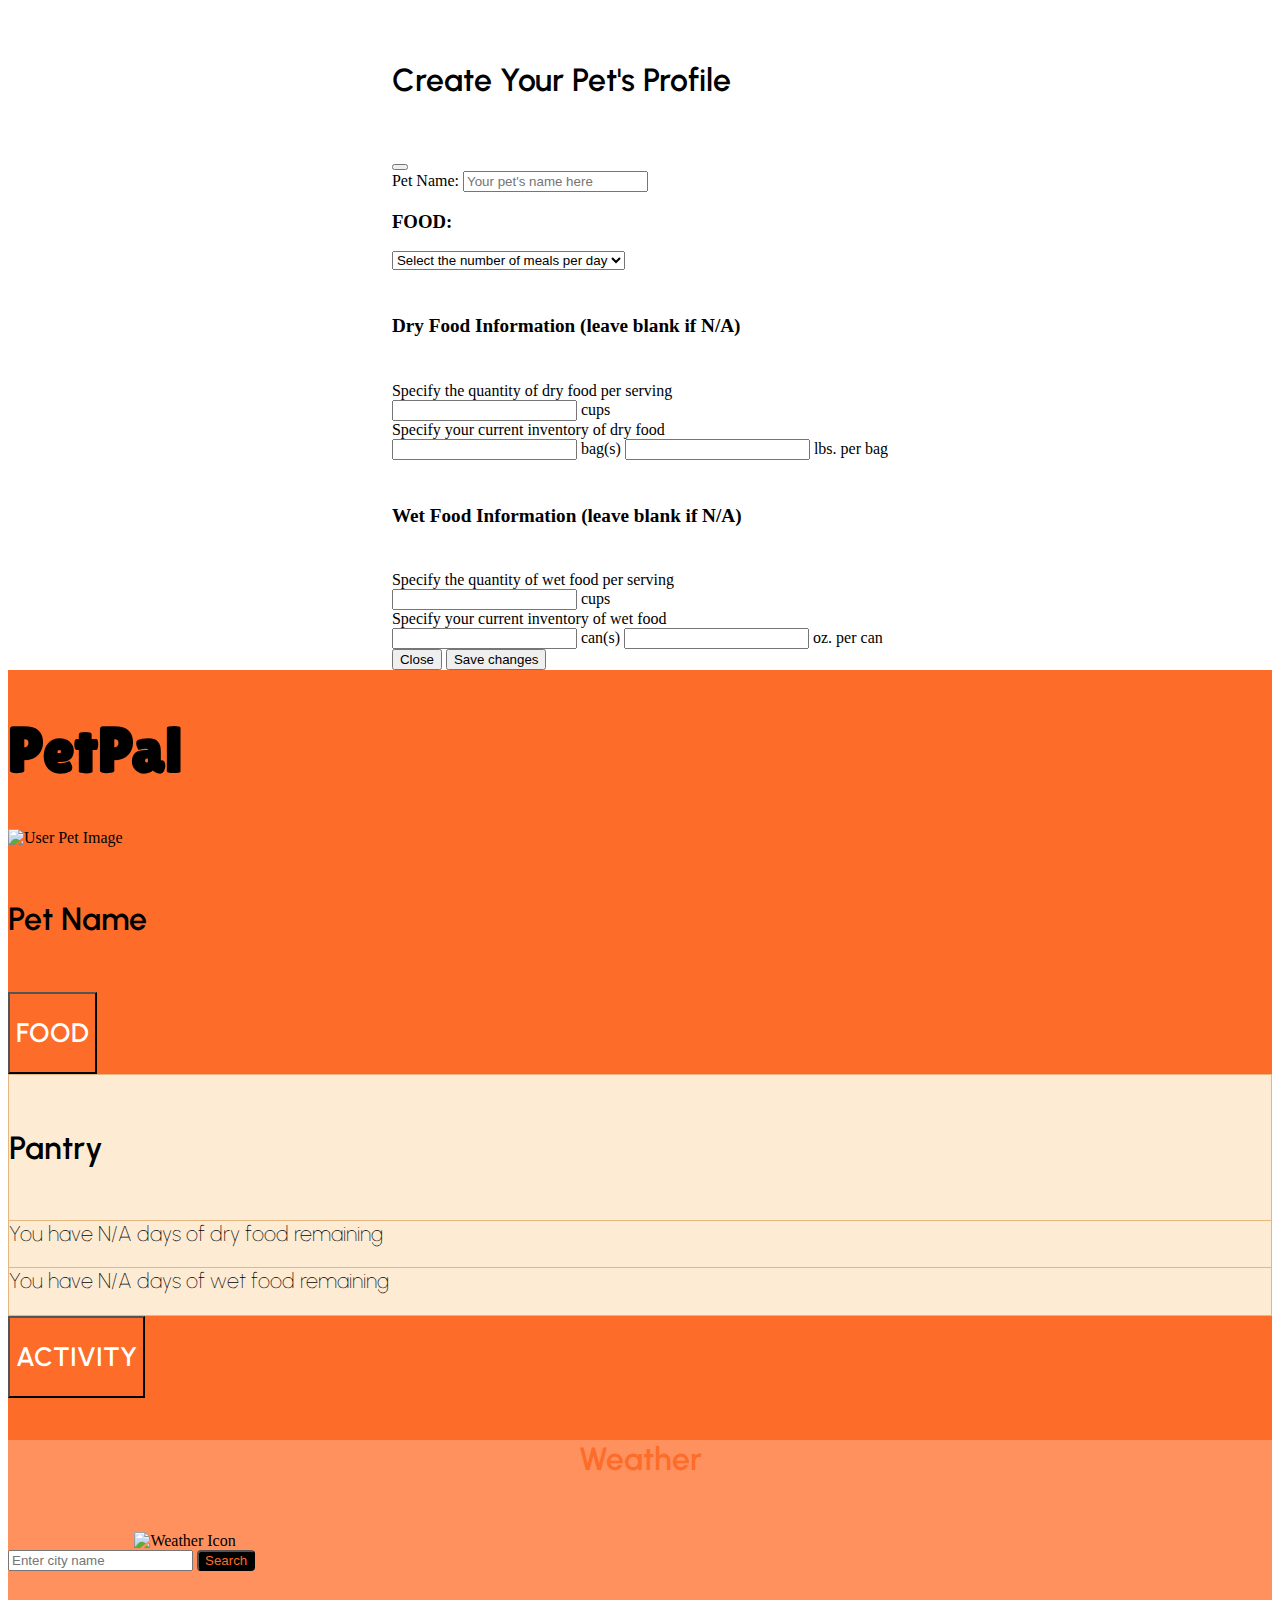
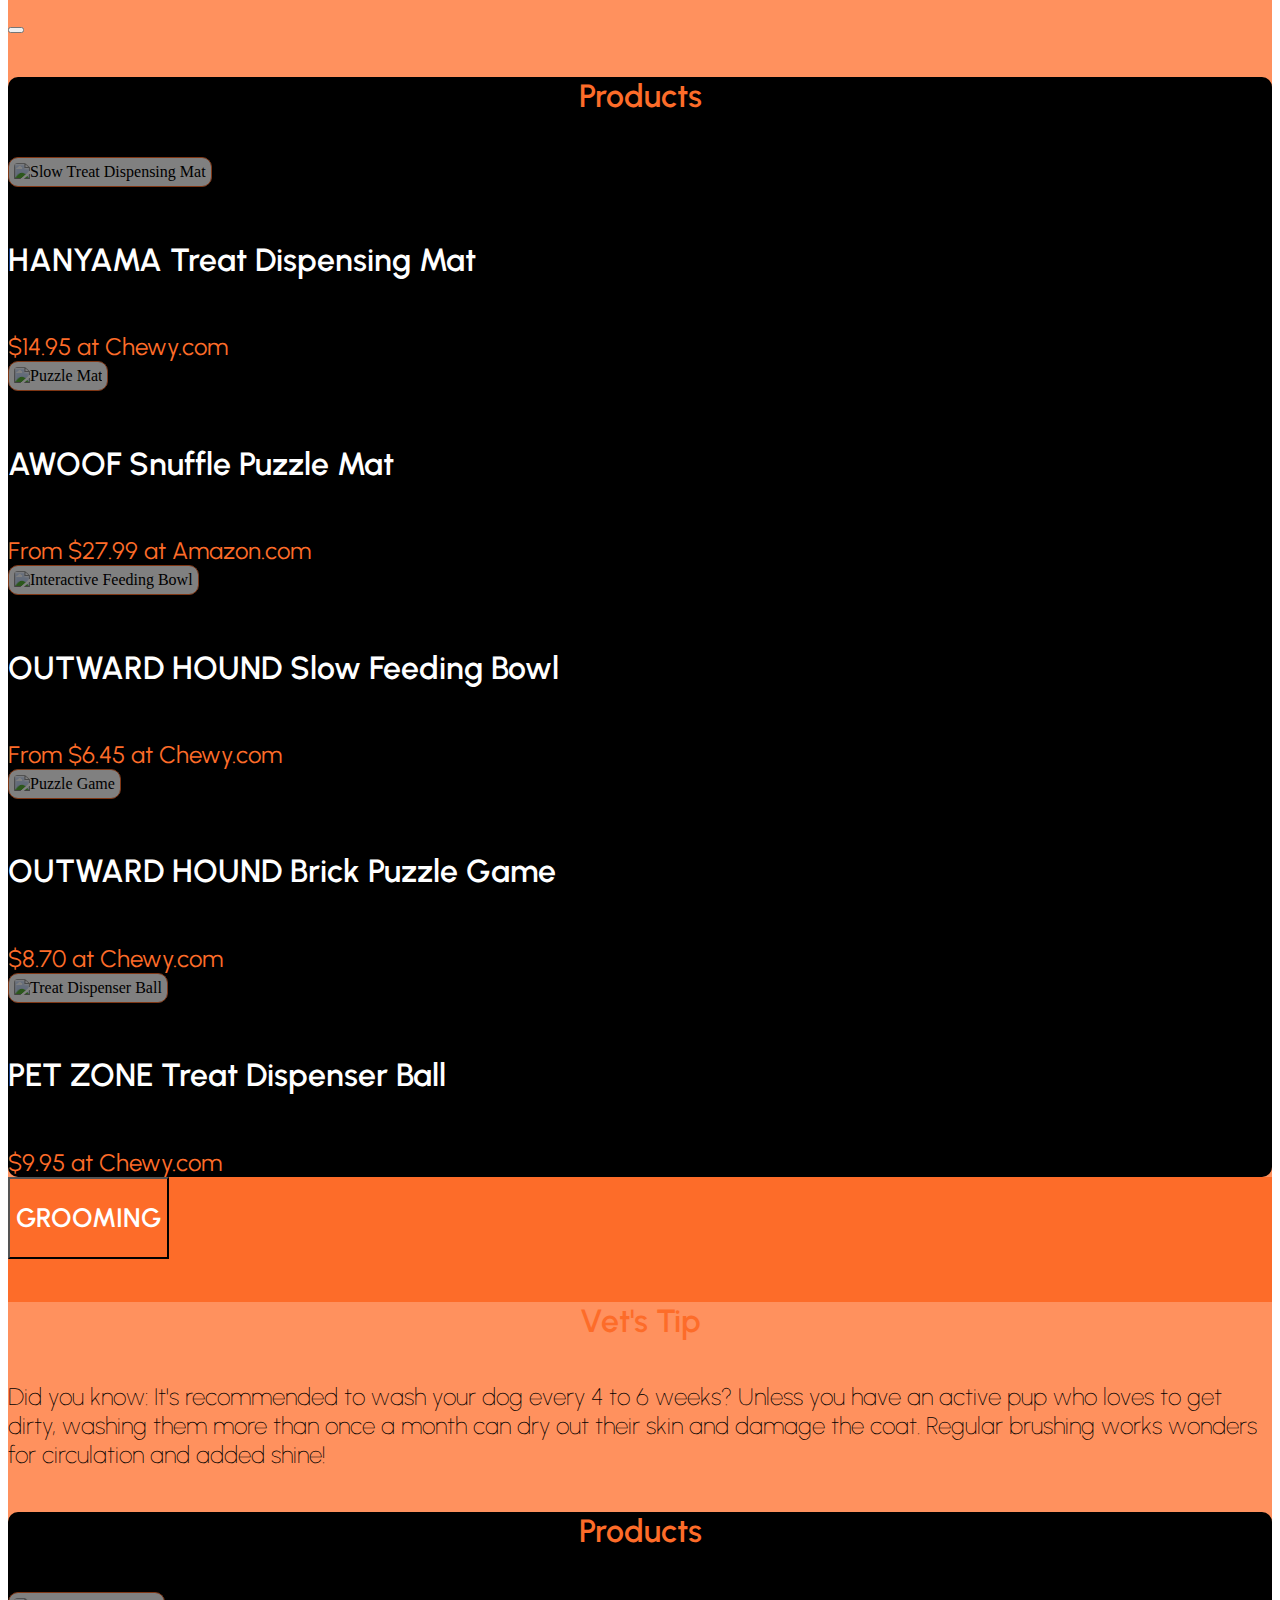
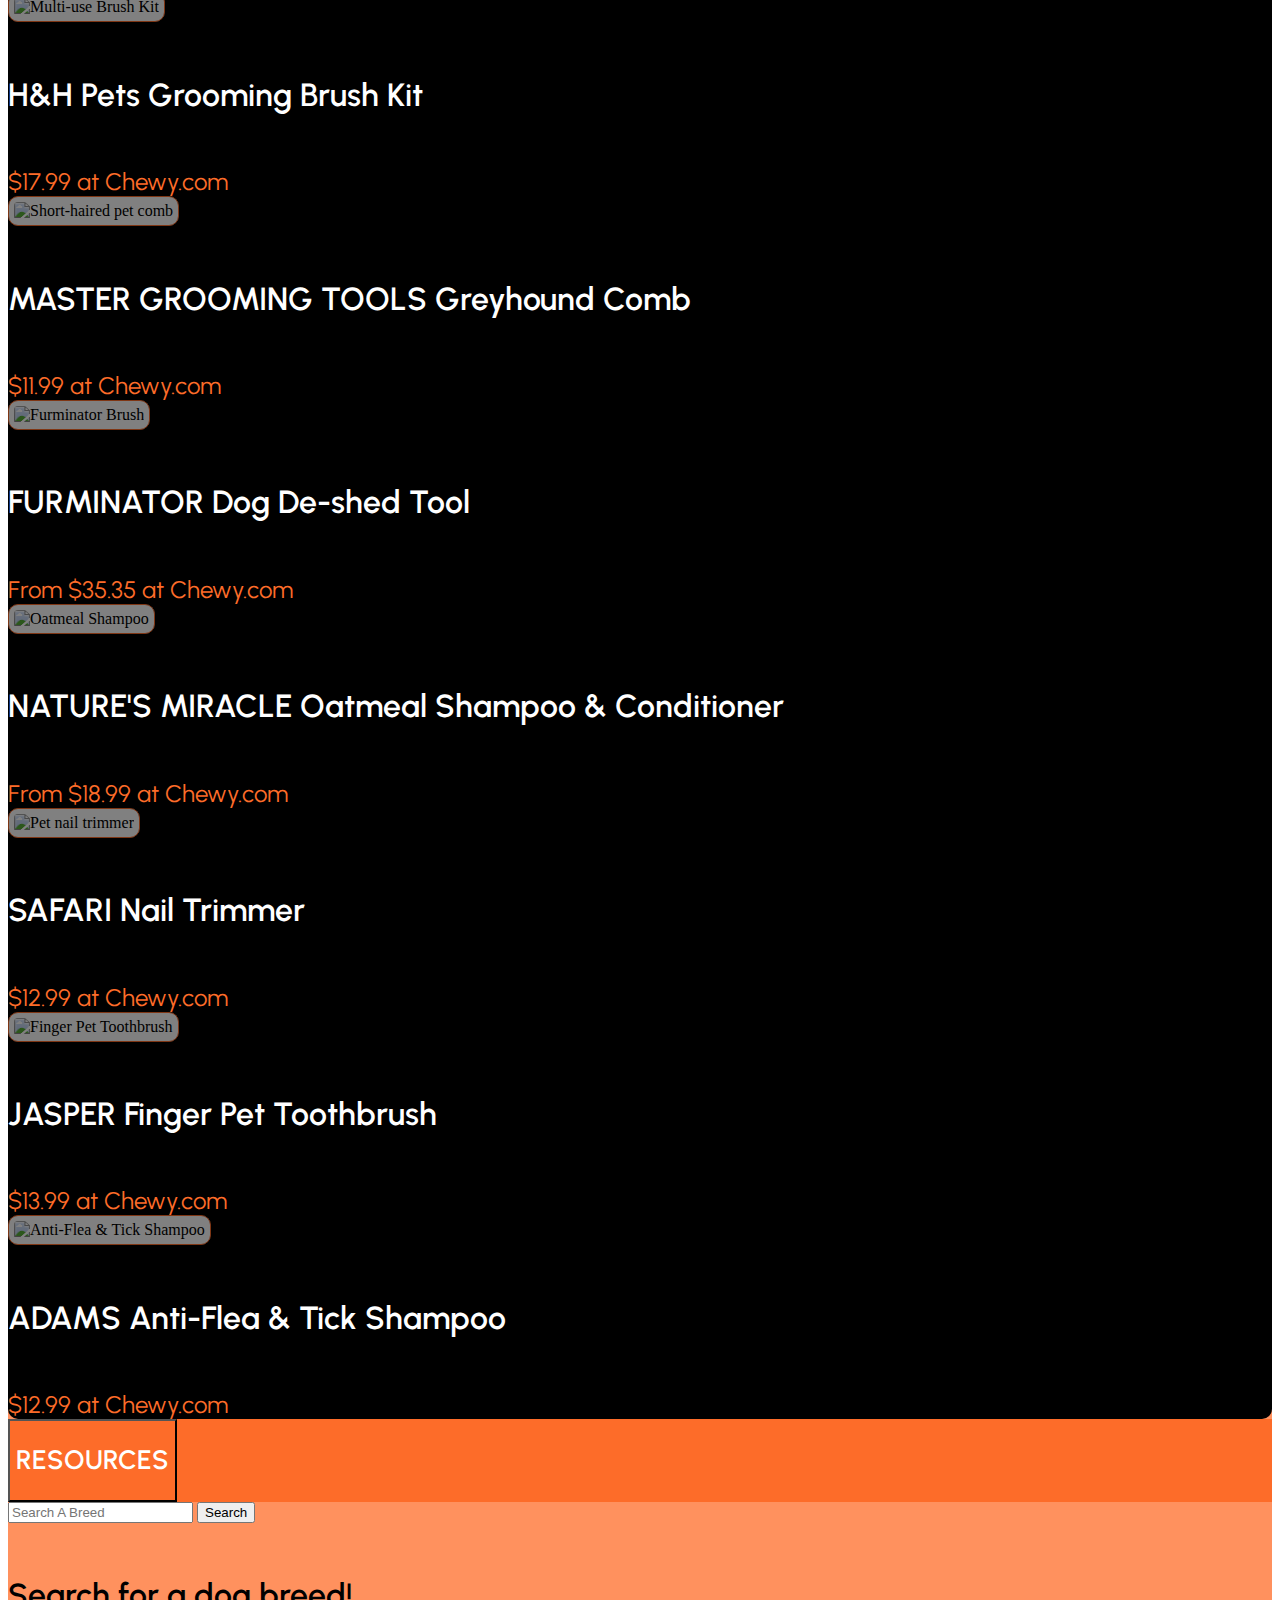
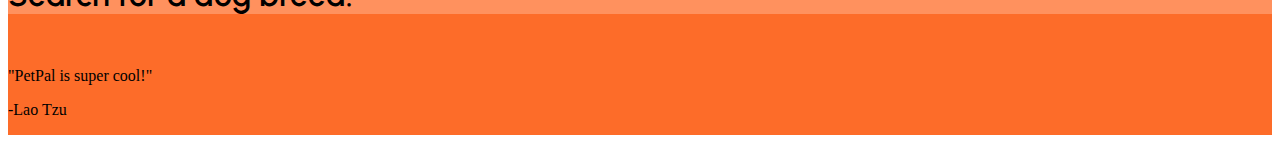
==== commit a45f7928: "fixed functions and model buttons to terack cups per servings, added black color to fake Lao Tzu quo" ====
--- a/index.html
+++ b/index.html
@@ -68,7 +68,7 @@
             <label for="dry-meal-portion" class="form-label mt-2">Specify the quantity of dry food per serving</label>
             <div id="dry-food-meal" class="input-group input-group-sm mb-2">
               <input id="dry-food-meal-input" type="text" class="form-control" aria-label="dry-meal-portion">
-              <span class="input-group-text">lbs.</span>
+              <span class="input-group-text">cups</span>
             </div>
             <label for="dry-inventory" class="form-label mt-2">Specify your current inventory of dry food</label>
             <div id="dry-inventory" class="input-group input-group-sm mb-2">
@@ -86,7 +86,7 @@
               <label for="wet-meal-portion" class="form-label mt-2">Specify the quantity of wet food per serving</label>
               <div id="wet-food-meal" class="input-group input-group-sm mb-2">
                 <input id="wet-food-meal-input" type="text" class="form-control" aria-label="wet-meal-portion">
-                <span class="input-group-text">oz.</span>
+                <span class="input-group-text">cups</span>
               </div>
               <label for="wet-inventory" class="form-label mt-2">Specify your current inventory of wet food</label>
               <div id="wet-inventory" class="input-group input-group-sm mb-2">
@@ -106,8 +106,9 @@
     </div>
   </div>
     <!-- end modal -->
-    <!-- app container -->
-  <div class="container-fluid p-5 rounded custom-app-container">
+
+    <div class="container-fluid p-5 custom-app-container vh-100">
+      
       <!-- start header -->
       <header> 
       <div class="row"> 
@@ -400,10 +401,11 @@
         </div>
       </div>
       <!-- end accordion -->
+
       <footer class="row d-flex justify-content-center mt-5">
         <div class="col-6 text-center">
           <p class="fs-4 fst-italic fw-bolder mb-0"> "PetPal is super cool!" </p>
-          <p class="text-white-50 mt-0"> -Lao Tzu </p>
+          <p class="text-black-50 mt-0"> -Lao Tzu </p>
         </div>
       </footer>
       
